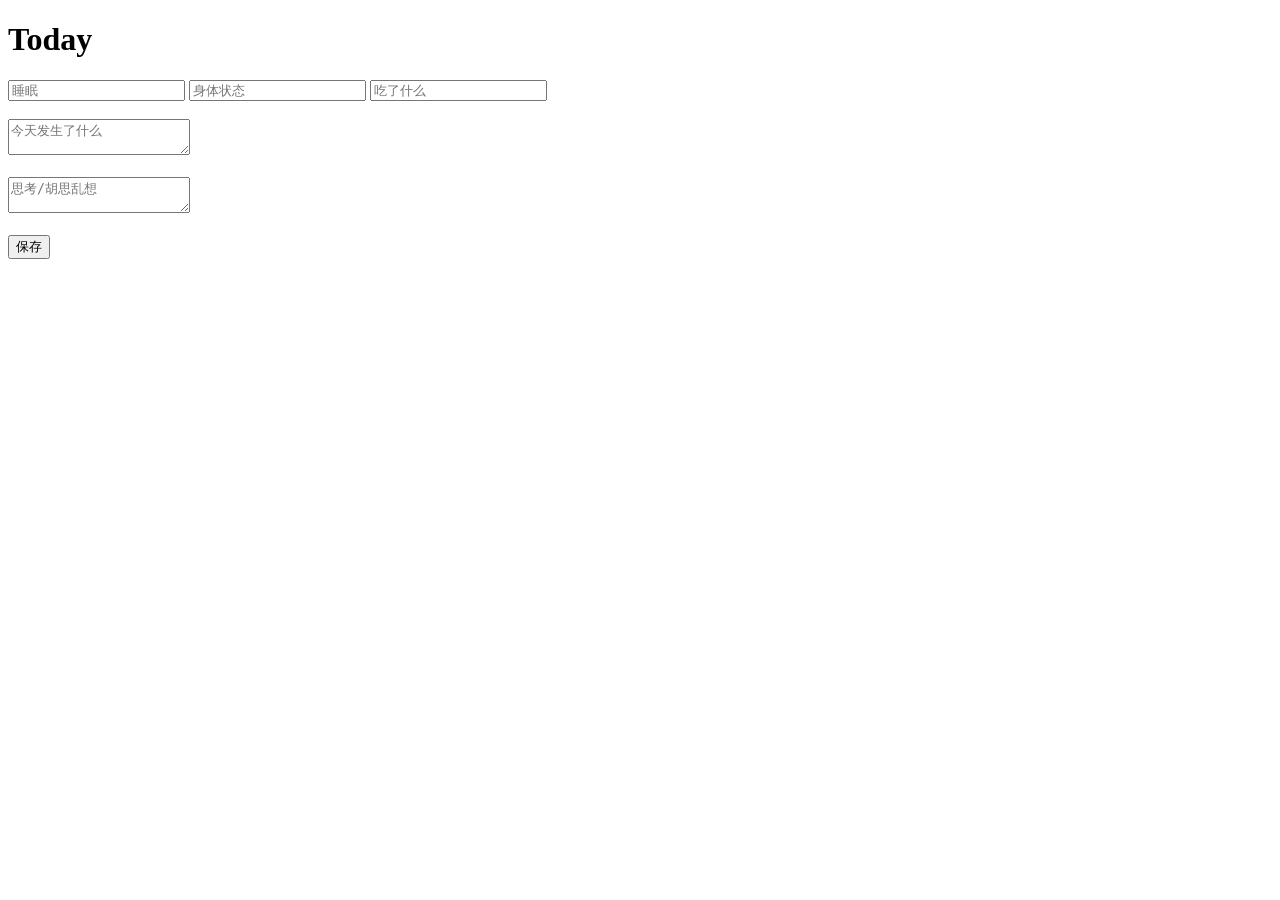
==== index.html @ d517d337 "Create index.html" ====
<!DOCTYPE html>
<html>
<head>
  <meta charset="UTF-8">
  <title>My Life Log</title>
</head>

<body>
  <h1>Today</h1>

  <input id="sleep" placeholder="睡眠">
  <input id="body" placeholder="身体状态">
  <input id="food" placeholder="吃了什么">

  <br><br>

  <textarea id="events" placeholder="今天发生了什么"></textarea>

  <br><br>

  <textarea id="thoughts" placeholder="思考/胡思乱想"></textarea>

  <br><br>

  <button onclick="save()">保存</button>

  <script>
    async function save() {
      const data = {
        sleep: document.getElementById('sleep').value,
        body: document.getElementById('body').value,
        food: document.getElementById('food').value,
        events: document.getElementById('events').value,
        thoughts: document.getElementById('thoughts').value,
      }

      const res = await fetch("YOUR_SUPABASE_URL/rest/v1/entries", {
        method: "POST",
        headers: {
          "Content-Type": "application/json",
          "apikey": "YOUR_SUPABASE_ANON_KEY",
          "Authorization": "Bearer YOUR_SUPABASE_ANON_KEY"
        },
        body: JSON.stringify(data)
      })

      alert("已保存")
    }
  </script>
</body>
</html>
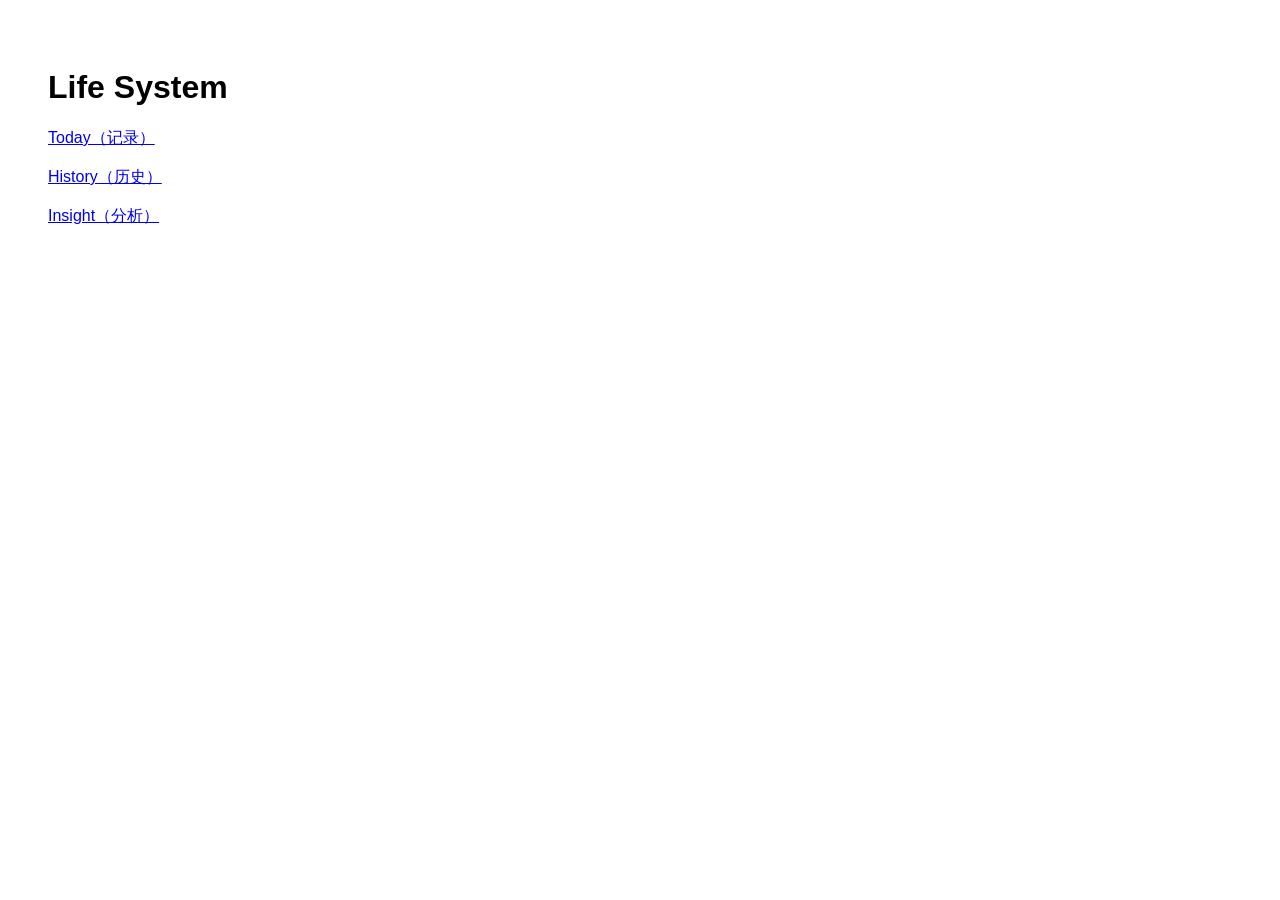
==== commit 07779099: "Update index.html" ====
--- a/index.html
+++ b/index.html
@@ -1,51 +1,12 @@
 <!DOCTYPE html>
 <html>
-<head>
-  <meta charset="UTF-8">
-  <title>My Life Log</title>
-</head>
+<body style="font-family: Arial; padding: 40px;">
 
-<body>
-  <h1>Today</h1>
+  <h1>Life System</h1>
 
-  <input id="sleep" placeholder="睡眠">
-  <input id="body" placeholder="身体状态">
-  <input id="food" placeholder="吃了什么">
+  <a href="pages/today.html">Today（记录）</a><br><br>
+  <a href="pages/history.html">History（历史）</a><br><br>
+  <a href="pages/insight.html">Insight（分析）</a>
 
-  <br><br>
-
-  <textarea id="events" placeholder="今天发生了什么"></textarea>
-
-  <br><br>
-
-  <textarea id="thoughts" placeholder="思考/胡思乱想"></textarea>
-
-  <br><br>
-
-  <button onclick="save()">保存</button>
-
-  <script>
-    async function save() {
-      const data = {
-        sleep: document.getElementById('sleep').value,
-        body: document.getElementById('body').value,
-        food: document.getElementById('food').value,
-        events: document.getElementById('events').value,
-        thoughts: document.getElementById('thoughts').value,
-      }
-
-      const res = await fetch("YOUR_SUPABASE_URL/rest/v1/entries", {
-        method: "POST",
-        headers: {
-          "Content-Type": "application/json",
-          "apikey": "YOUR_SUPABASE_ANON_KEY",
-          "Authorization": "Bearer YOUR_SUPABASE_ANON_KEY"
-        },
-        body: JSON.stringify(data)
-      })
-
-      alert("已保存")
-    }
-  </script>
 </body>
 </html>
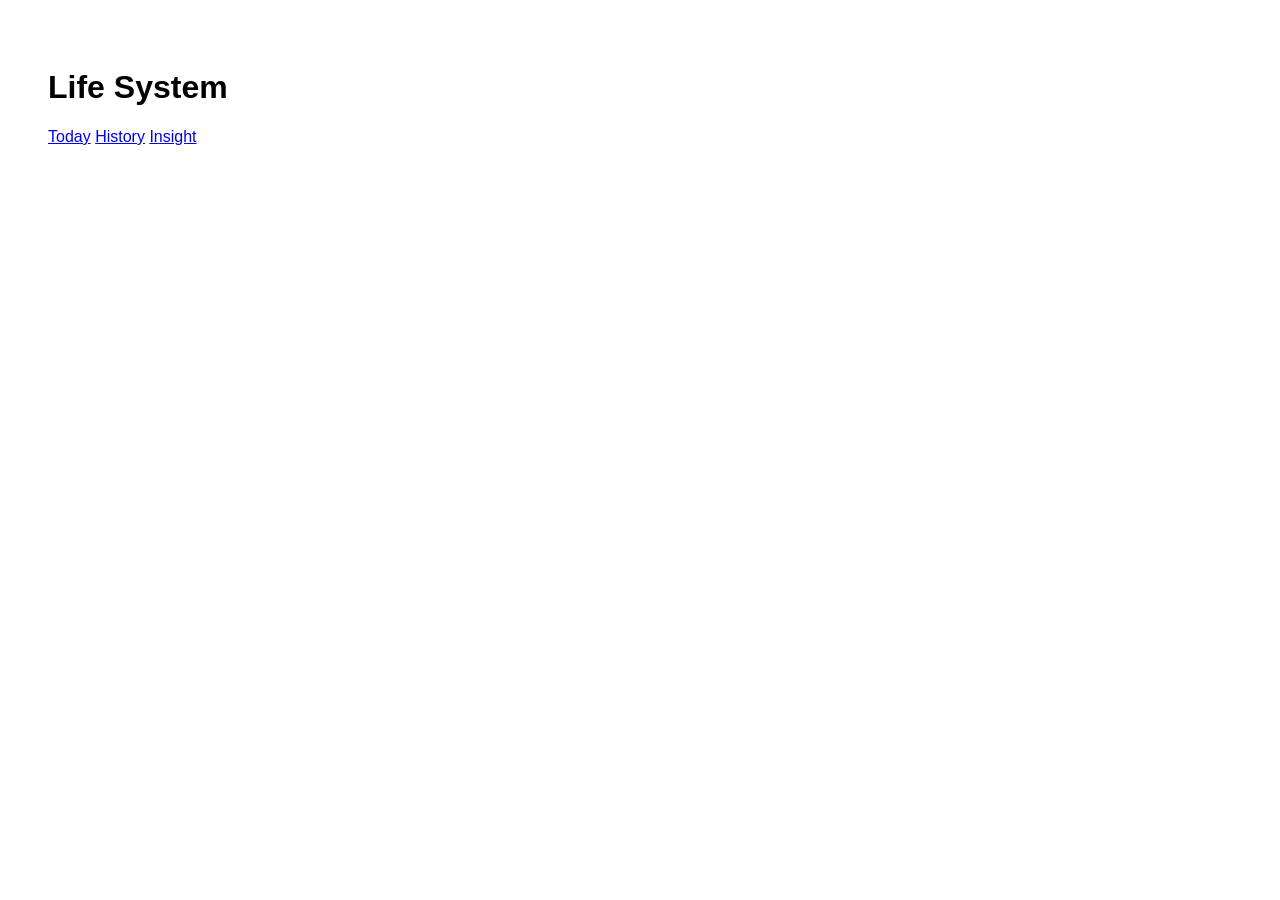
==== commit ef3c76f6: "Update index.html" ====
--- a/index.html
+++ b/index.html
@@ -4,9 +4,9 @@
 
   <h1>Life System</h1>
 
-  <a href="pages/today.html">Today（记录）</a><br><br>
-  <a href="pages/history.html">History（历史）</a><br><br>
-  <a href="pages/insight.html">Insight（分析）</a>
+<a href="today.html">Today</a>
+<a href="history.html">History</a>
+<a href="insight.html">Insight</a>
 
 </body>
 </html>
